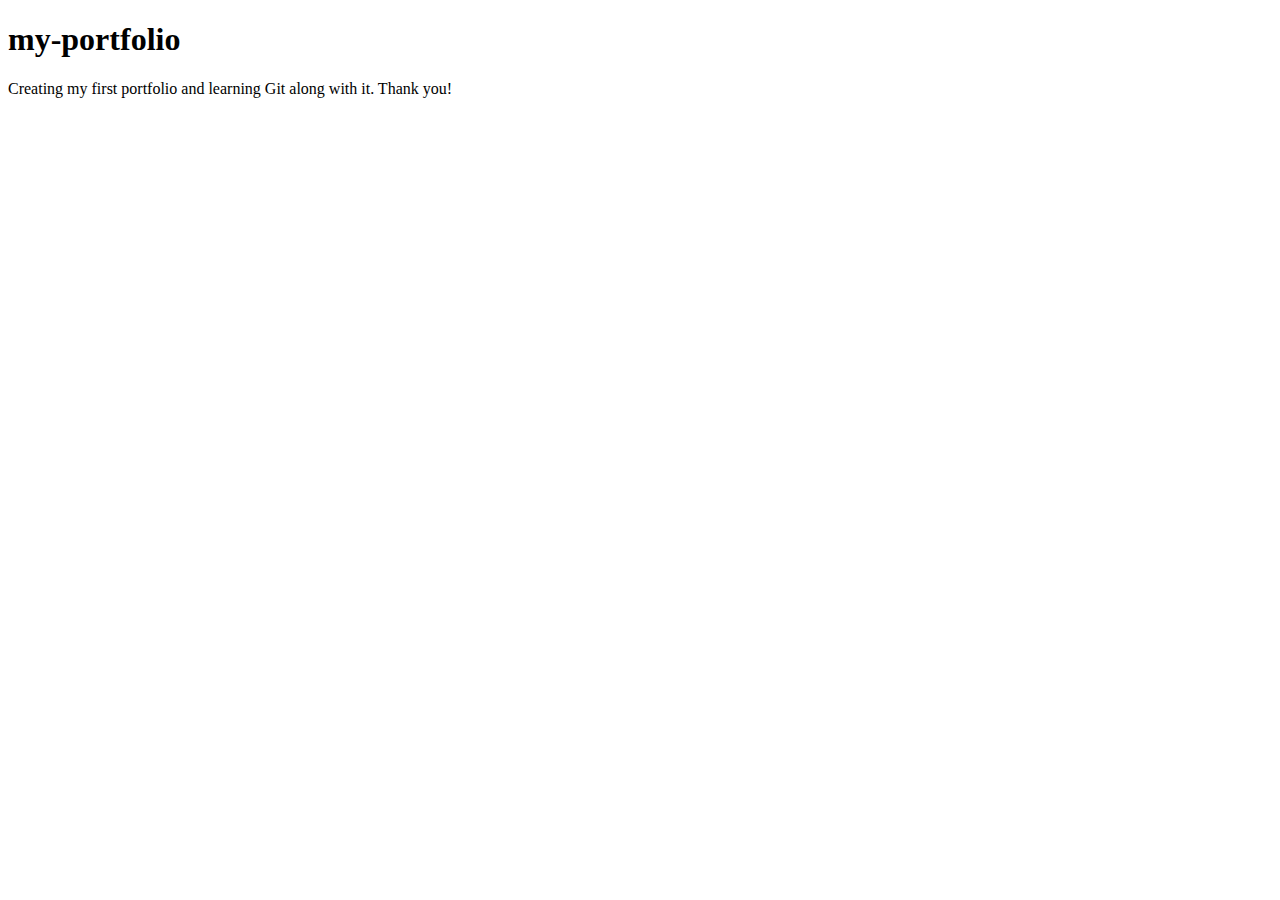
==== index.html @ 65f2dc43 "created index file" ====
<!DOCTYPE html>
<html lang="en">
<head>
    <meta charset="UTF-8">
    <meta http-equiv="X-UA-Compatible" content="IE=edge">
    <meta name="viewport" content="width=device-width, initial-scale=1.0">
    <title>my-portfolio</title>
</head>
<body>
    <h1>my-portfolio</h1>
    <p>Creating my first portfolio and learning Git along with it. Thank you!</p>
</body>
</html>
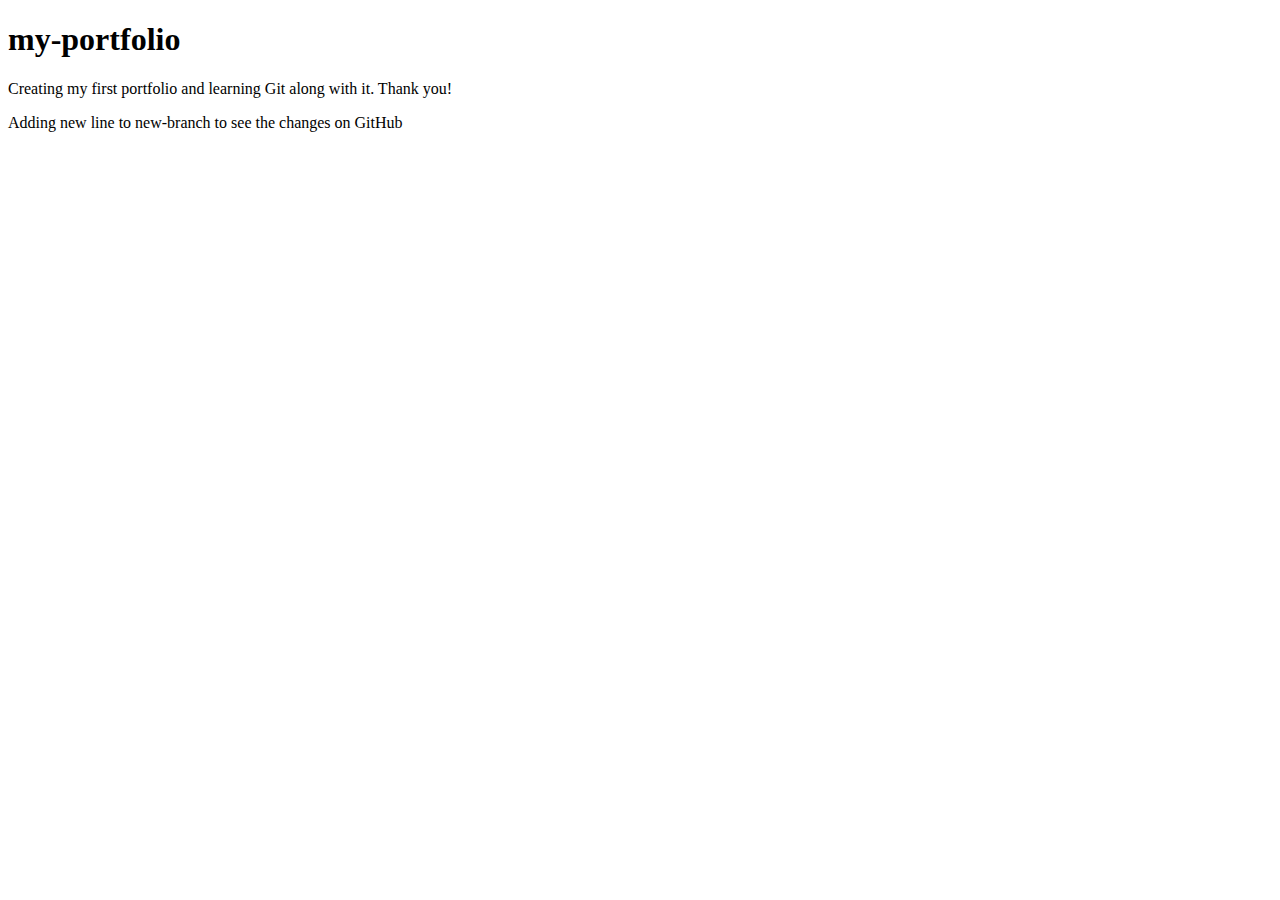
==== commit 7df3dfc2: "updating new branch" ====
--- a/index.html
+++ b/index.html
@@ -9,5 +9,7 @@
 <body>
     <h1>my-portfolio</h1>
     <p>Creating my first portfolio and learning Git along with it. Thank you!</p>
+
+    <p>Adding new line to new-branch to see the changes on GitHub</p>
 </body>
 </html>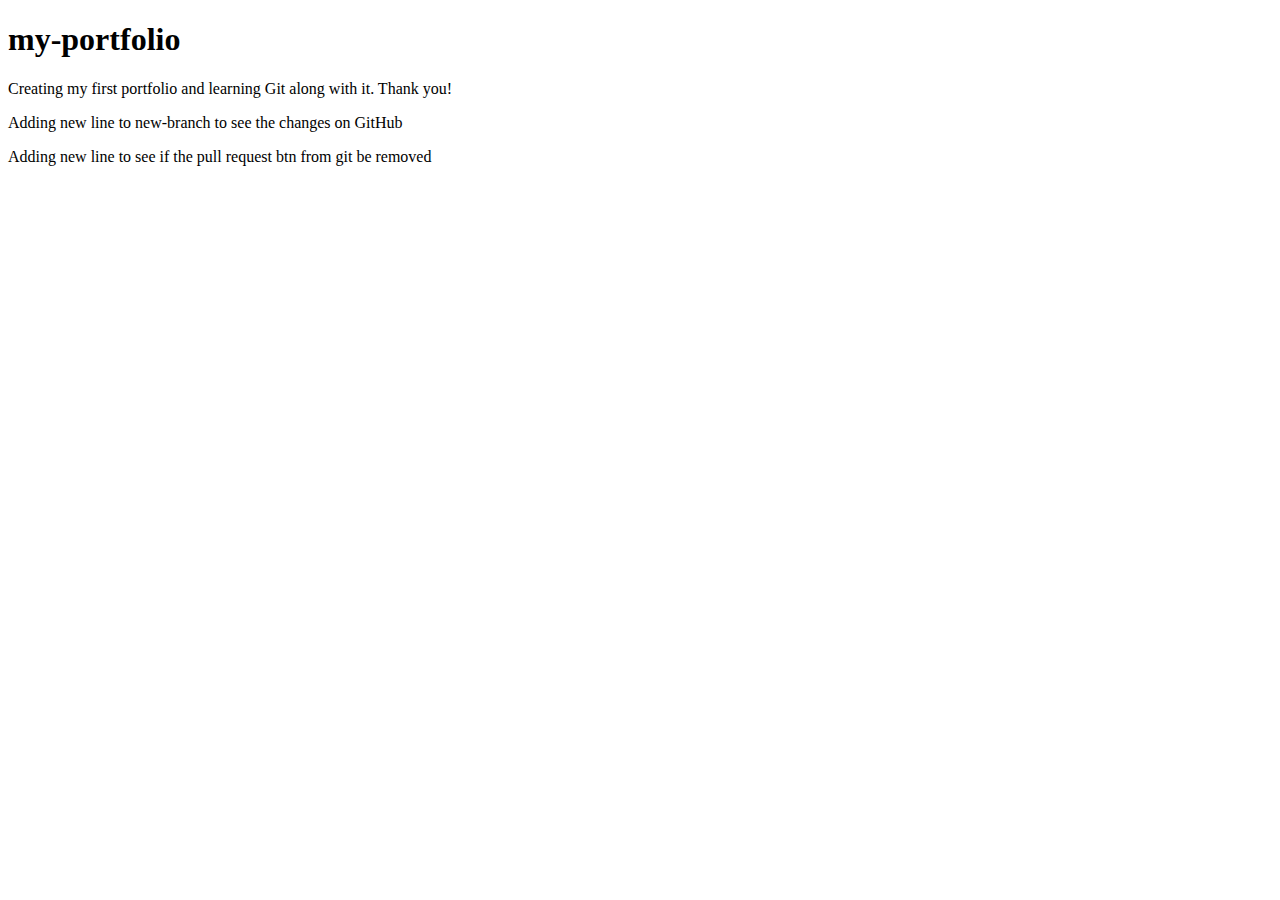
==== commit ab5783cb: "new line added" ====
--- a/index.html
+++ b/index.html
@@ -11,5 +11,7 @@
     <p>Creating my first portfolio and learning Git along with it. Thank you!</p>
 
     <p>Adding new line to new-branch to see the changes on GitHub</p>
+
+    <p>Adding new line to see if the pull request btn from git be removed</p>
 </body>
 </html>